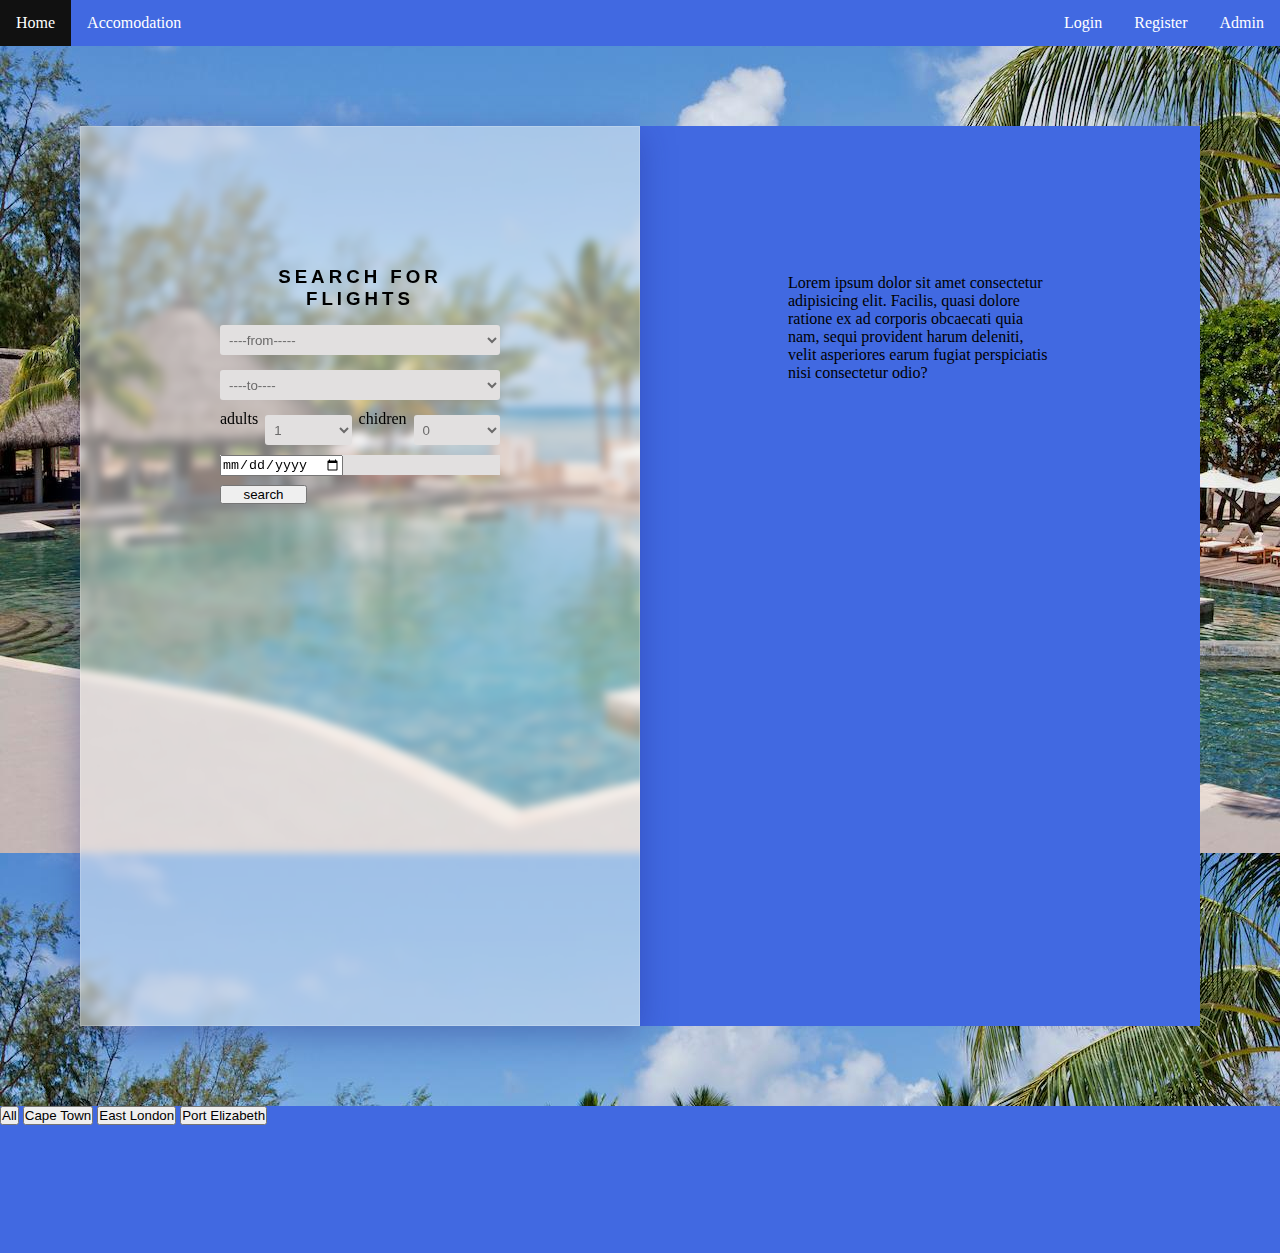
==== html/index.html @ d6c1bd21 "cors" ====
<!DOCTYPE html>
<html lang="en">
<head>
    <meta charset="UTF-8">
    <meta http-equiv="X-UA-Compatible" content="IE=edge">
    <meta name="viewport" content="width=device-width, initial-scale=1.0">
    <title>booking</title>

    <link rel="stylesheet" href="/style.css">
    <script src="/js/scripts.js"></script>
</head>
<body>
    <section id="landing">
        <ul>
            <li><a href="#home">Home</a></li>
            <li><a href="#bnb">Accomodation</a></li>
            <li style="float:right"><a class="active" href="admin.html">Admin</a></li>
            <li style="float:right"><a class="active" href="reg.html">Register</a></li>
            <li style="float:right"><a class="active" href="login.html">Login</a></li>
          </ul> 
          <div>
              <div class="land-content">
                  <div class="fill-in">
                      <form action="">
                        <div>
                            <h3 class="heading">Search for Flights</h3>
                        </div>
                          <div class="from">
                              <label for="from_where"></label>
                              <select name="adults" id="adults" >
                                <option value="0" aria-placeholder="arrival">----from-----</option>
                                <option value="1">Cape Town</option>
                                <option value="2">East London</option>
                                <option value="3">Johannessburg</option>
                                <option value="4">Port Elizabeth</option>
                            </select>
                          </div>
                          <div class="arrival">
                            <label for="to_where"></label>
                            <select name="adults" id="adults" >
                                <option value="0" aria-placeholder="arrival">----to----</option>
                                <option value="1">Cape Town</option>
                                <option value="2">East London</option>
                                <option value="3">Johannessburg</option>
                                <option value="4">Port Elizabeth</option>
                            </select>
                        </div>
                        <div class="people">
                            <label for="adults">adults</label>
                            <select name="adults" id="adults" aria-placeholder="Adults (18+)">
                                <option value="1">1</option>
                                <option value="2">2</option>
                                <option value="3">3</option>
                                <option value="4">4</option>
                                <option value="5">5</option>
                                <option value="6">6</option>
                            </select>
                            <label for="adults">chidren</label>
                            <select name="adults" id="adults" >
                                <option value="0">0</option>
                                <option value="1">1</option>
                                <option value="2">2</option>
                                <option value="3">3</option>
                                <option value="4">4</option>
                                <option value="5">5</option>
                            </select>
                        </div>
                        <div class="date">
                            <div class="flight-date">
                                <input type="date">
                                </div>
                        
                              </div>

                        <button id="btn" class="f-input">
                            <span>
                                search
                            </span>
                        </button>
                      </form>
                  </div>
                  <div class="about">
                      <p class="lorem">Lorem ipsum dolor sit amet consectetur adipisicing elit. Facilis, quasi dolore ratione ex ad corporis obcaecati quia nam, sequi provident harum deleniti, velit asperiores earum fugiat perspiciatis nisi consectetur odio?</p>
                  </div>
              </div>
          </div>
    </section>
    <section id="bnb">
        <div class="button-container">
            <button onclick="filterCards('All')">All</button>
            <button onclick="filterCards('Cape Town')">Cape Town</button>
            <button onclick="filterCards('East London')">East London</button>
            <button onclick="filterCards('Port Elizabeth')">Port Elizabeth</button>
          </div>
        <ul id="products">
            <!-- cart items -->
    
        </ul>

    </section>
</body>
</html>
---- style.css ----
*{
    margin: 0%;
    padding: 0%;
    box-sizing: border-box;
}

#landing{
  min-height: 100vh;
  background-image:url(/images/Outrigger.jpg);
}
.bnb{
  min-height: 100vh;
}

ul {
    list-style-type: none;
    margin: 0;
    padding: 0;
    overflow: hidden;
    background-color:royalblue;
  }
  
  li {
    float: left;
  }
  
  li a {
    display: block;
    color: white;
    text-align: center;
    padding: 14px 16px;
    text-decoration: none;
  }

  .land-content{
    display: flex;
    padding: 80px;
  }

  .fill-in{
    background: rgba(255, 255, 255, 0.45);
    box-shadow: 0 8px 32px 0 rgba(31, 38, 135, 0.37);
    backdrop-filter: blur(4px);
    -webkit-backdrop-filter: blur(4px);
    border: 1px solid rgba(255, 255, 255, 0.18);
    width: 50%;
    min-height: 100vh;
  }

  .about{
    background-color: royalblue;
    width: 50%;
    min-height: 100vh;
  }

  .lorem{
    padding: 148px;
  }

  form{
    padding: 139px;
    display: flex;
     flex-direction: column;
     gap: 10px;
  }

  .lists{
    color: white;
    display: flex;
    justify-content: space-between;
  }
  
  /* Change the link color to #111 (black) on hover */
  li a:hover {
    background-color: #111;
  }

    
  .btn{
    height: 30px;
    border-radius: 5px;
    width: 58px;
  }
  

  .heading{
    display: flex;
    justify-content: center;
    text-align: center;
    color:black;
    text-transform: uppercase;
    font-family: sans-serif;
    letter-spacing: 4px;
  }
  
  .list{
    display: flex;
    justify-content: space-around;
    background-color: lightslategray;
    margin-top: 30px;
    height: 27px;
    list-style: none;
  }
  
  /* products */
  #products {
    display: flex;
    flex-wrap: wrap;
    padding: 5% 10%;
    gap: 30px;
  }

  .fly {
    display: flex;
    flex-wrap: wrap;
    padding: 5% 10%;
    gap: 30px;
  }
  
  .products {
    width: 200px;
    box-shadow: 3px 3px 3px rgba(0, 0, 0, 0.12);
    display: flex;
    flex-direction: column;
    gap: 10px;
  }
  
  .product-images {
    width: 100%;
    height: 200px;
    object-fit: cover;
    padding: 20px;
  }
  
  .product-content {
    padding: 20px;
    display: flex;
    flex-direction: column;
    gap: 10px;
  }
  
  form .btns{
    margin: 30px 0;
    min-height: 45px;
    width: 100%;
    position: relative;
    overflow: hidden;
  }
  
  #btn {
    width: 87px;
    text-align: center;
  }

  .people{
    display: flex;
    gap: 7px;
  }

  /*admin page*/
  .header{
    text-align: center;
    text-transform: uppercase;
    text-shadow: royalblue;
  }
  

  .edit{
    background-color: rgb(109, 109, 201);
  }

  .fly{
    min-height: 100vh;
  }

  /*serach bar*/
  
  .flight {
    padding: 20px;
  }
  .flight input, select {
      color: #6B6A6A;
  }

  .flight-date{
    background-color:#E2E0E0 ;
    height: 20px;
    color: gray;
  }
  
  .info-box {
    padding: 10px 0;
    margin-top: 20px;
    flex: 1;
    border-right: 20px solid transparent;
  }
  .info-box:last-child {
    border-right: none;
  }

  .info-box input[type=text], input[type=submit], select {
    border: none;
    outline: none;
    background: #E2E0E0;
    margin-top: 5px;
    width: 100%;
    padding: 5px;
    height: 30px;
    border-radius: 3px;
  }
  
  #flight-type {
    display: flex;
    justify-content: flex-start;
    border-bottom: 1px dotted silver;
  }
  #flight-type .info-box {
    flex: 0 1 25%;
    display:flex;
    align-items: center;
  }
  
  #flight-depart {
    display: flex;
    justify-content: space-between;
    border-bottom: 1px dotted silver;
  }
  #flight-depart .info-box {
    position: relative;
  }
  #depart-res, #arrive-res {
    position: absolute;
    background: #FFFFFF;
  }
  #depart-res p, #arrive-res p {
    padding: 7px 2px;
    border-bottom: 1px dotted silver;
  }
  #depart-res p:hover, #arrive-res p:hover {
    background: #EDEDED;
    cursor: pointer;
  }
  
  #flight-dates {
    display: flex;
    border-bottom: 1px dotted silver;
  }
  
  #flight-info {
    display: flex;
    border-bottom: 1px dotted silver;
  }
  
  #flight-search .info-box {
    display: flex;
    justify-content: center;
  }
  #flight-search input[type=submit] {
    background: #55AF3A;
    color: white;
    padding: 0;
    height: 50px;
    font-size: 1.2em;
  }
  
  /* Calender */

  #calender .nav {
    padding: 3px;
    display: flex;
    justify-content: space-between;
    align-items: center;
    margin-bottom: 5px;
  }

  .button-container{
    background-color: royalblue;
    
  }
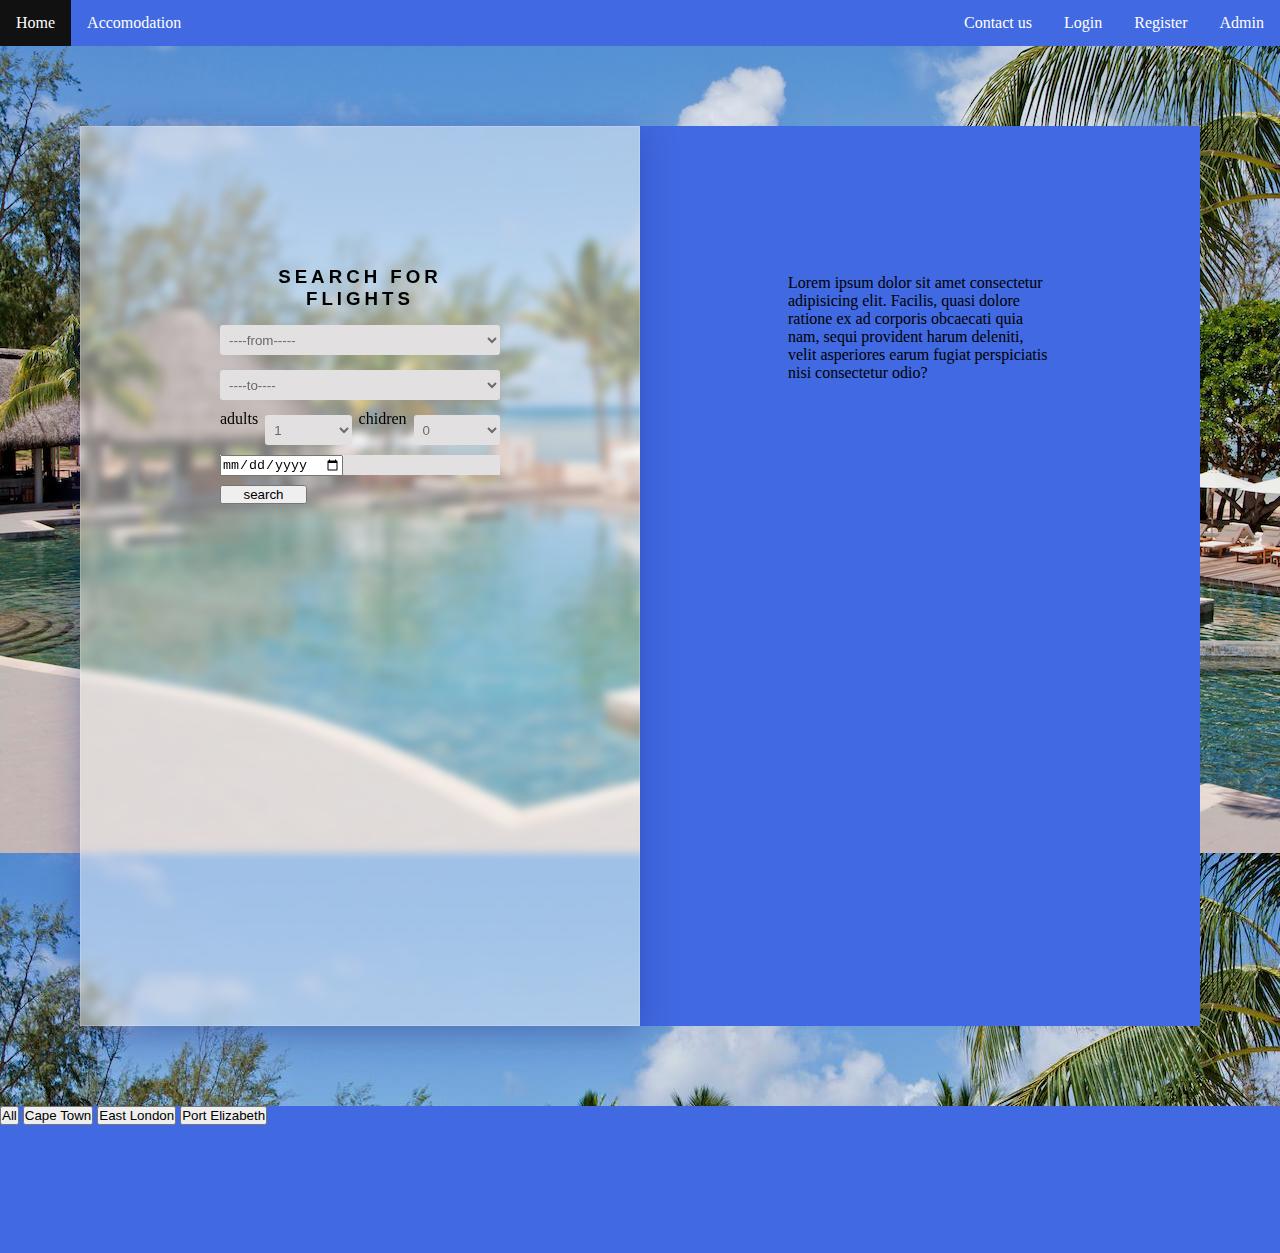
==== commit 6f030083: "push" ====
--- a/html/index.html
+++ b/html/index.html
@@ -17,6 +17,7 @@
             <li style="float:right"><a class="active" href="admin.html">Admin</a></li>
             <li style="float:right"><a class="active" href="reg.html">Register</a></li>
             <li style="float:right"><a class="active" href="login.html">Login</a></li>
+            <li style="float:right"><a class="active" href="cont.html">Contact us</a></li>
           </ul> 
           <div>
               <div class="land-content">
@@ -29,20 +30,20 @@
                               <label for="from_where"></label>
                               <select name="adults" id="adults" >
                                 <option value="0" aria-placeholder="arrival">----from-----</option>
-                                <option value="1">Cape Town</option>
-                                <option value="2">East London</option>
-                                <option value="3">Johannessburg</option>
-                                <option value="4">Port Elizabeth</option>
+                                <option class="selected" value="1">Cape Town</option>
+                                <option class="selected" value="2">East London</option>
+                                <option class="selected" value="3">Johannessburg</option>
+                                <option class="selected" value="4">Port Elizabeth</option>
                             </select>
                           </div>
                           <div class="arrival">
                             <label for="to_where"></label>
                             <select name="adults" id="adults" >
-                                <option value="0" aria-placeholder="arrival">----to----</option>
-                                <option value="1">Cape Town</option>
-                                <option value="2">East London</option>
-                                <option value="3">Johannessburg</option>
-                                <option value="4">Port Elizabeth</option>
+                                <option class="selected" value="0" aria-placeholder="arrival">----to----</option>
+                                <option class="selected" value="1">Cape Town</option>
+                                <option class="selected" value="2">East London</option>
+                                <option class="selected" value="3">Johannessburg</option>
+                                <option class="selected" value="4">Port Elizabeth</option>
                             </select>
                         </div>
                         <div class="people">
@@ -72,7 +73,7 @@
                         
                               </div>
 
-                        <button id="btn" class="f-input">
+                        <button id="btn" class="f-input" onclick="selected()">
                             <span>
                                 search
                             </span>
@@ -98,5 +99,6 @@
         </ul>
 
     </section>
+    
 </body>
 </html>